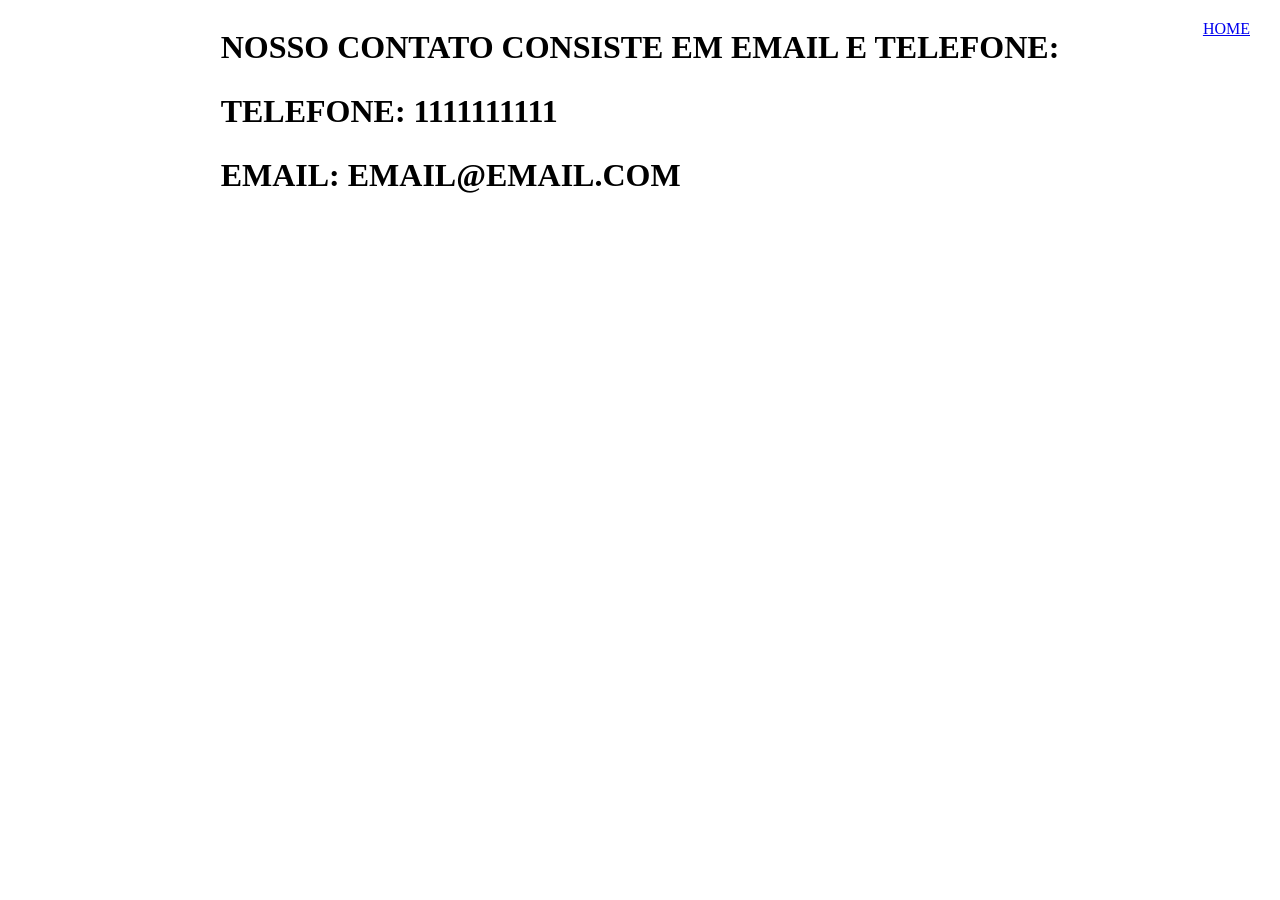
==== contato.html @ e7145346 "interface intuitiva com html e css entre contato, sobre e css.html" ====
<!DOCTYPE html>
<html>
<head>
    <meta name="viewport" content="width=device-width, initial-scale=1.0">
    <title>CONTATOS</title>
    <link rel="stylesheet" href="stylecontato.css">

</head>

<body>

    <main>

        <h1>NOSSO CONTATO CONSISTE EM EMAIL E TELEFONE:</h1>
        <h2>TELEFONE: 1111111111</h2>
        <h2>EMAIL: EMAIL@EMAIL.COM</h2>
        <a href="css.html" class="linkhometopo">HOME</a>

    </main>

</body>



</html>
---- stylecontato.css ----
body {
    display: grid;
    place-items: center;
    
}

h1 {
               
    font-size: 200%;
        
}

h2 {
               
    font-size: 200%;

}

.linkhometopo {

    position: absolute;

    top: 20px;

    right: 30px;

}
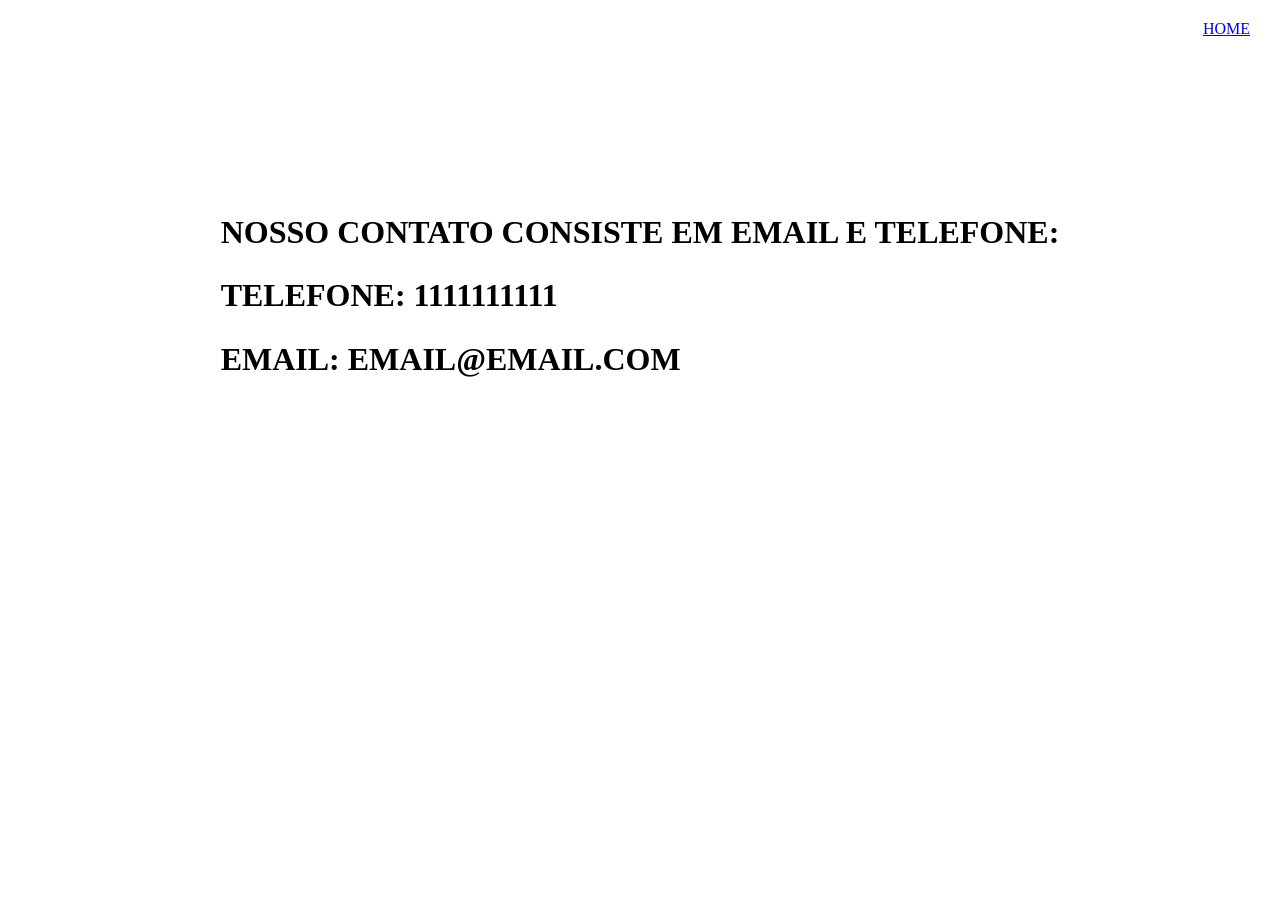
==== commit 83c88adc: "teste de adição de vídeo no contatos" ====
--- a/contato.html
+++ b/contato.html
@@ -15,6 +15,8 @@
         <h2>TELEFONE: 1111111111</h2>
         <h2>EMAIL: EMAIL@EMAIL.COM</h2>
         <a href="css.html" class="linkhometopo">HOME</a>
+        
+        <iframe width="560" height="315" src="https://www.youtube.com/embed/J4t4pMZBXZg?si=jvxAJBJkPRcjiNd2&autoplay=1&mute=1" title="YouTube video player" frameborder="0" allow="accelerometer; autoplay; clipboard-write; encrypted-media; gyroscope; picture-in-picture; web-share" referrerpolicy="strict-origin-when-cross-origin" allowfullscreen></iframe>
 
     </main>
 
--- a/stylecontato.css
+++ b/stylecontato.css
@@ -1,6 +1,7 @@
 body {
     display: grid;
     place-items: center;
+    min-height: 100vh;
     
 }
 
